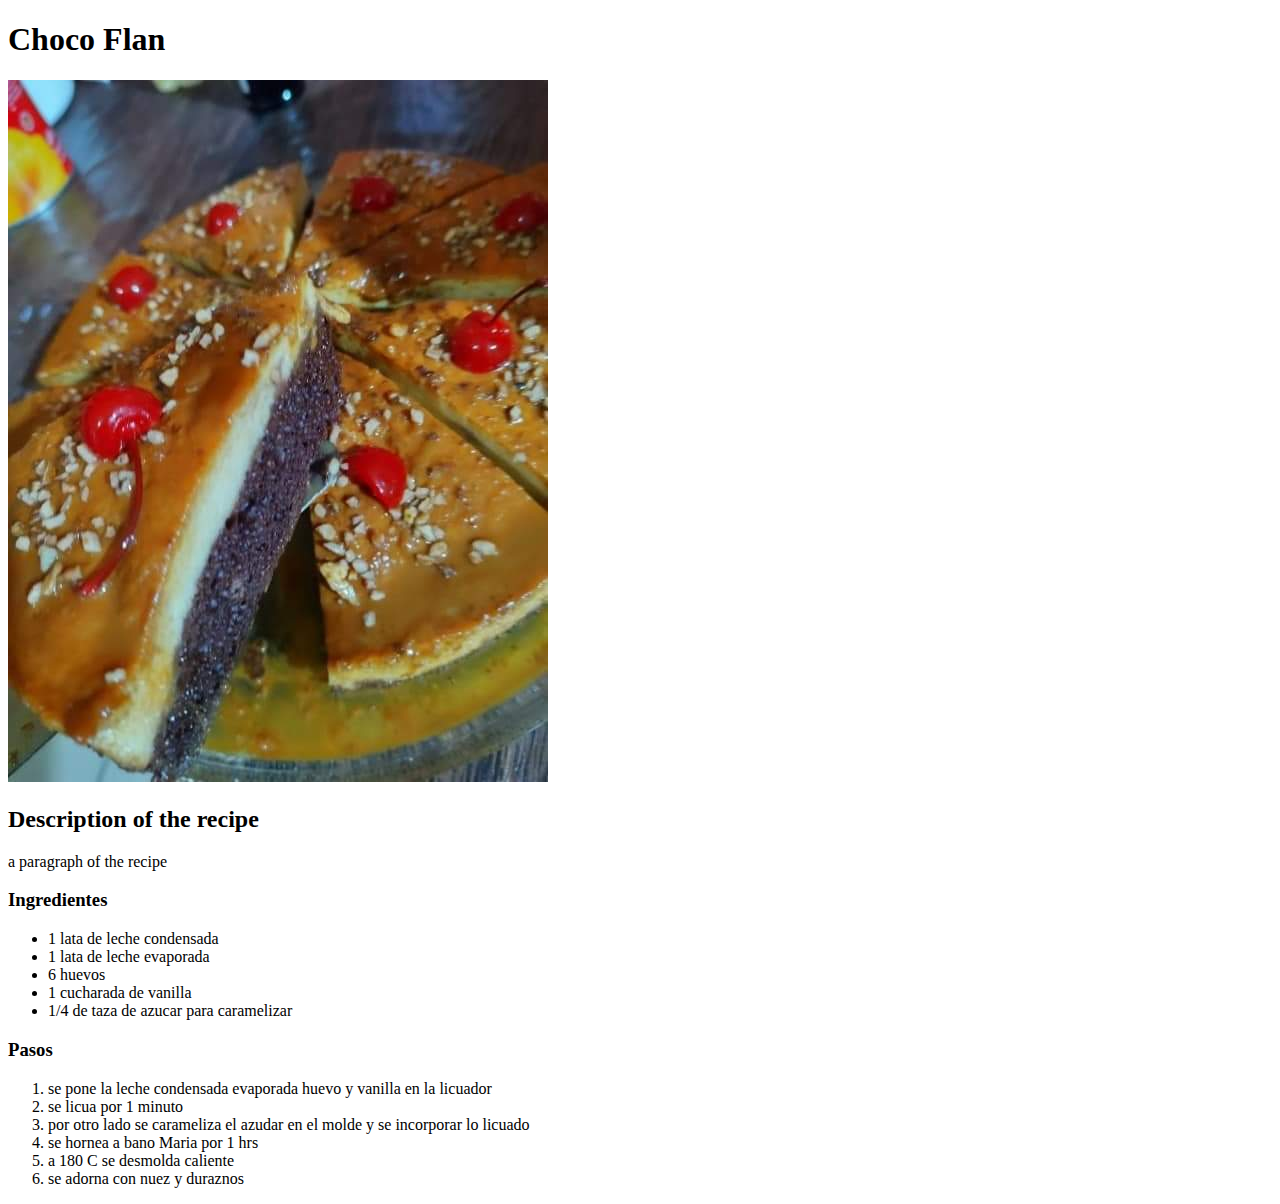
==== recipes/choco_flan.html @ f8d33395 "Add index.html" ====
<!DOCTYPE html>
<html lang="en">
<head>
    <meta charset="UTF-8">
    <meta http-equiv="X-UA-Compatible" content="IE=edge">
    <meta name="viewport" content="width=device-width, initial-scale=1.0">
    <title>Choco Flan</title>
</head>
    <body>
    <h1>Choco Flan</h1>
    <img src="../images/choco_flan.jpg" alt="Choco Flan">
    <h2>Description of the recipe</h2> 
    <p> 
        a paragraph of the recipe 
    </p>
    <h3>Ingredientes</h3>
    <ul>
        <li>1 lata de leche condensada</li>
        <li>1 lata de leche evaporada</li>
        <li>6 huevos</li>
        <li>1 cucharada de vanilla</li>
        <li>1/4 de taza de azucar para caramelizar </li>
    </ul>
         <h3>Pasos</h3>        
    <ol>
        <li>se pone la leche condensada evaporada 
            huevo y vanilla en la licuador </li>
        <li>se licua por 1 minuto  </li>
        <li>por otro 
            lado se carameliza el azudar en el 
            molde y se incorporar lo licuado</li>
        <li>se hornea
            a bano Maria por 1 hrs</li>
        <li>a 180 C se desmolda caliente</li>
        <li>se adorna con nuez y duraznos</li>
    </ol>
</body>

</html>
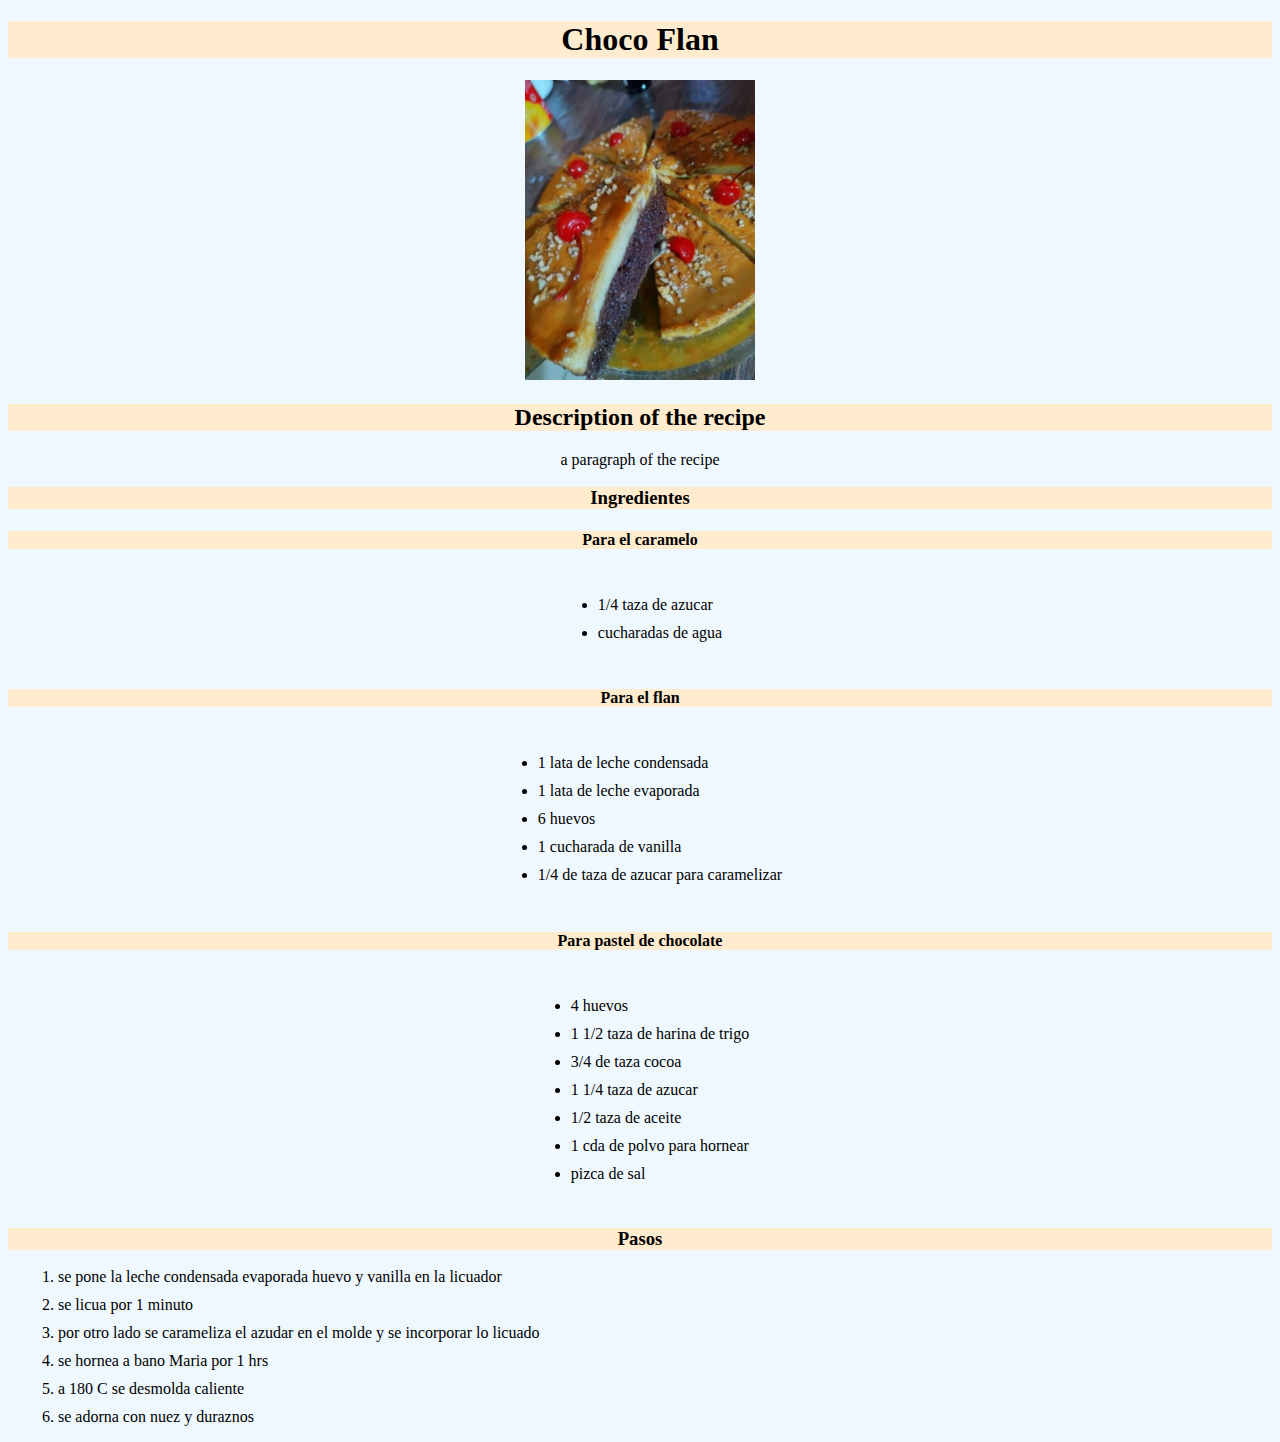
==== commit a68c2315: "First Commit" ====
--- a/recipes/choco_flan.html
+++ b/recipes/choco_flan.html
@@ -4,6 +4,7 @@
     <meta charset="UTF-8">
     <meta http-equiv="X-UA-Compatible" content="IE=edge">
     <meta name="viewport" content="width=device-width, initial-scale=1.0">
+    <link rel="stylesheet" href="../styles.css">
     <title>Choco Flan</title>
 </head>
     <body>
@@ -14,13 +15,30 @@
         a paragraph of the recipe 
     </p>
     <h3>Ingredientes</h3>
+    <h4>Para el caramelo</h4>
     <ul>
+        <li>1/4 taza de azucar</li>
+        <li>cucharadas de agua</li>
+    </ul>
+    <h4>Para el flan</h4>
+    <ul>    
         <li>1 lata de leche condensada</li>
         <li>1 lata de leche evaporada</li>
         <li>6 huevos</li>
         <li>1 cucharada de vanilla</li>
         <li>1/4 de taza de azucar para caramelizar </li>
     </ul>
+    <h4>Para pastel de chocolate</h4>
+    <ul>
+        <li>4 huevos</li>
+        <li>1 1/2 taza de harina de trigo</li>
+        <li>3/4 de taza cocoa</li>
+        <li>1 1/4 taza de azucar</li>
+        <li>1/2 taza de aceite</li>
+        <li>1 cda de polvo para hornear</li>
+        <li>pizca de sal</li>
+    </ul>
+    
          <h3>Pasos</h3>        
     <ol>
         <li>se pone la leche condensada evaporada 
--- a/styles.css
+++ b/styles.css
@@ -0,0 +1,32 @@
+body {
+    background-color: aliceblue;
+    text-align: center;
+}
+ul {
+    display: inline-block;
+}
+li {
+    margin: 10px;
+    text-align: left;
+    font-family: 'Times New Roman', Times, serif;
+}
+a {
+    color: black;
+    font-size: 20px;
+}
+h1 {
+    background-color: blanchedalmond;
+}
+img {
+    height: 300px;
+    width: auto;
+}
+h2 {
+    background-color: blanchedalmond;
+}
+h3 {
+    background-color: blanchedalmond;
+}
+h4 {
+    background-color: blanchedalmond;
+}